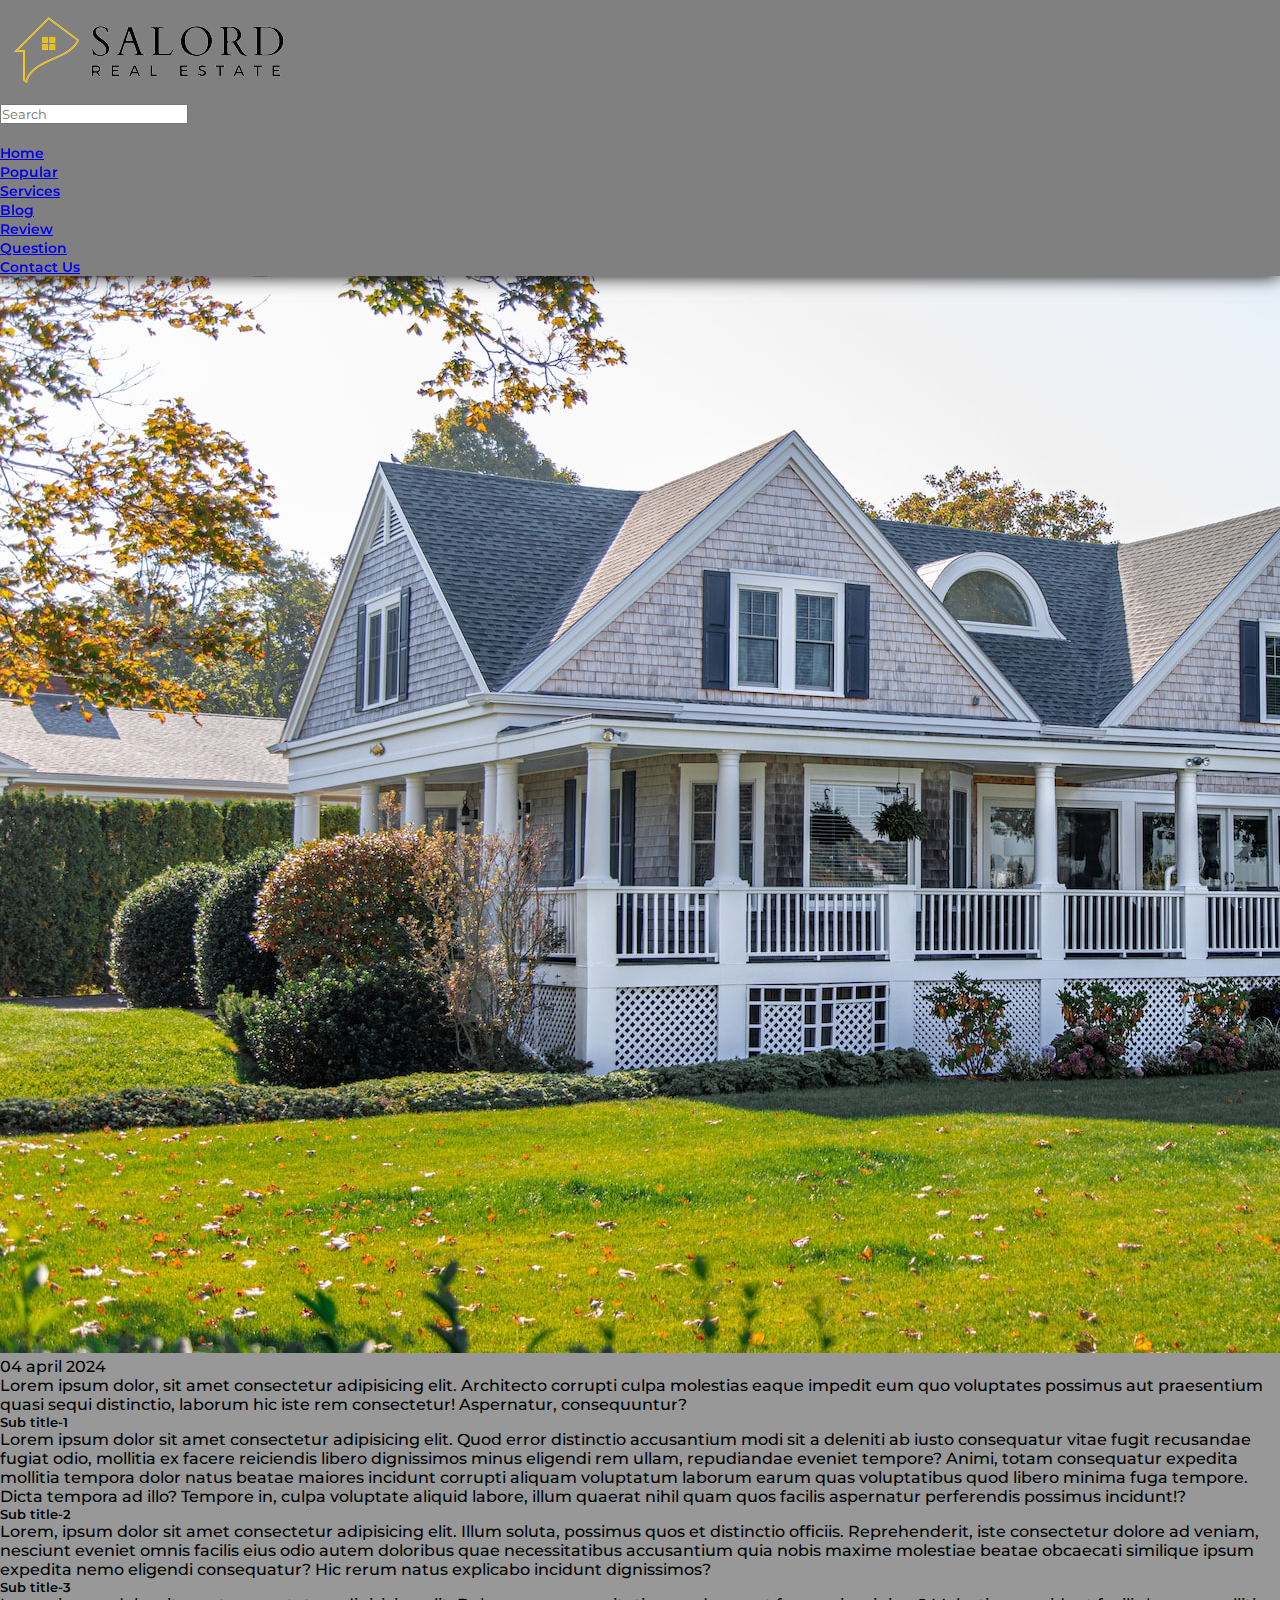
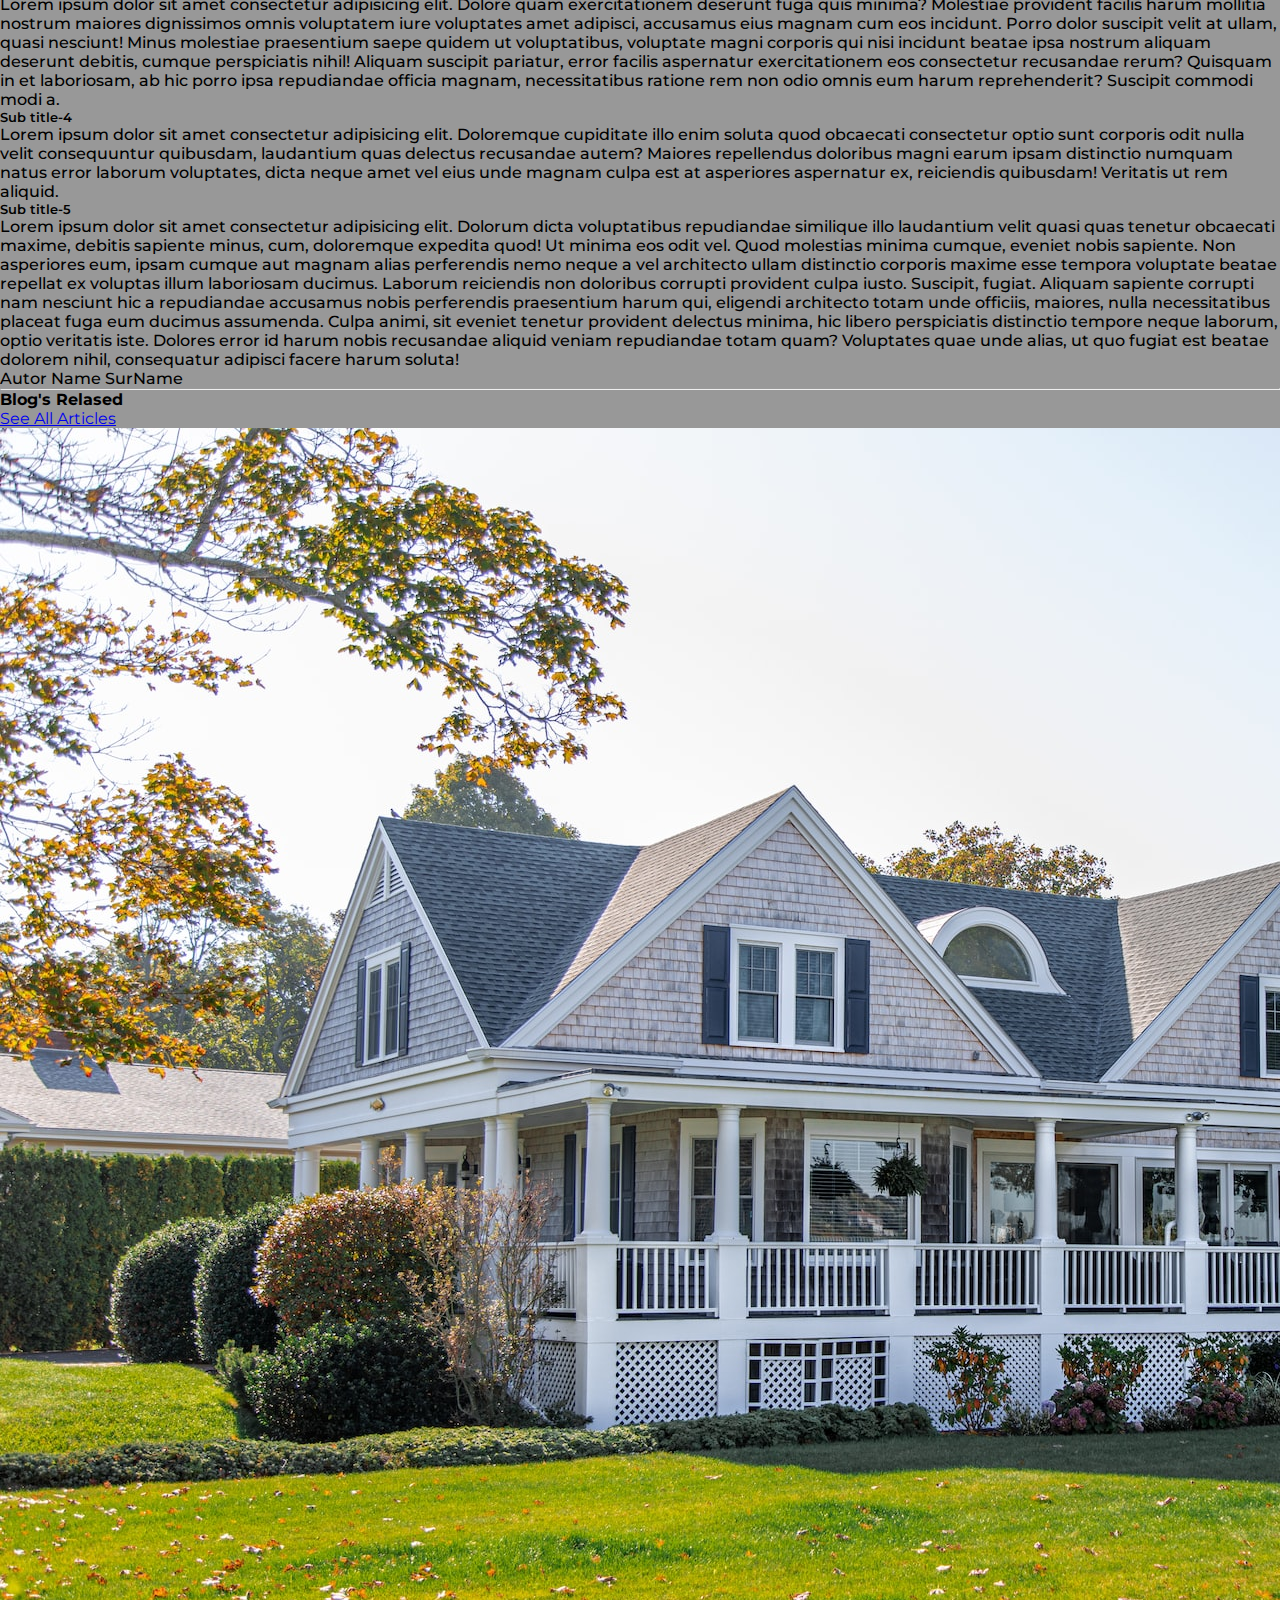
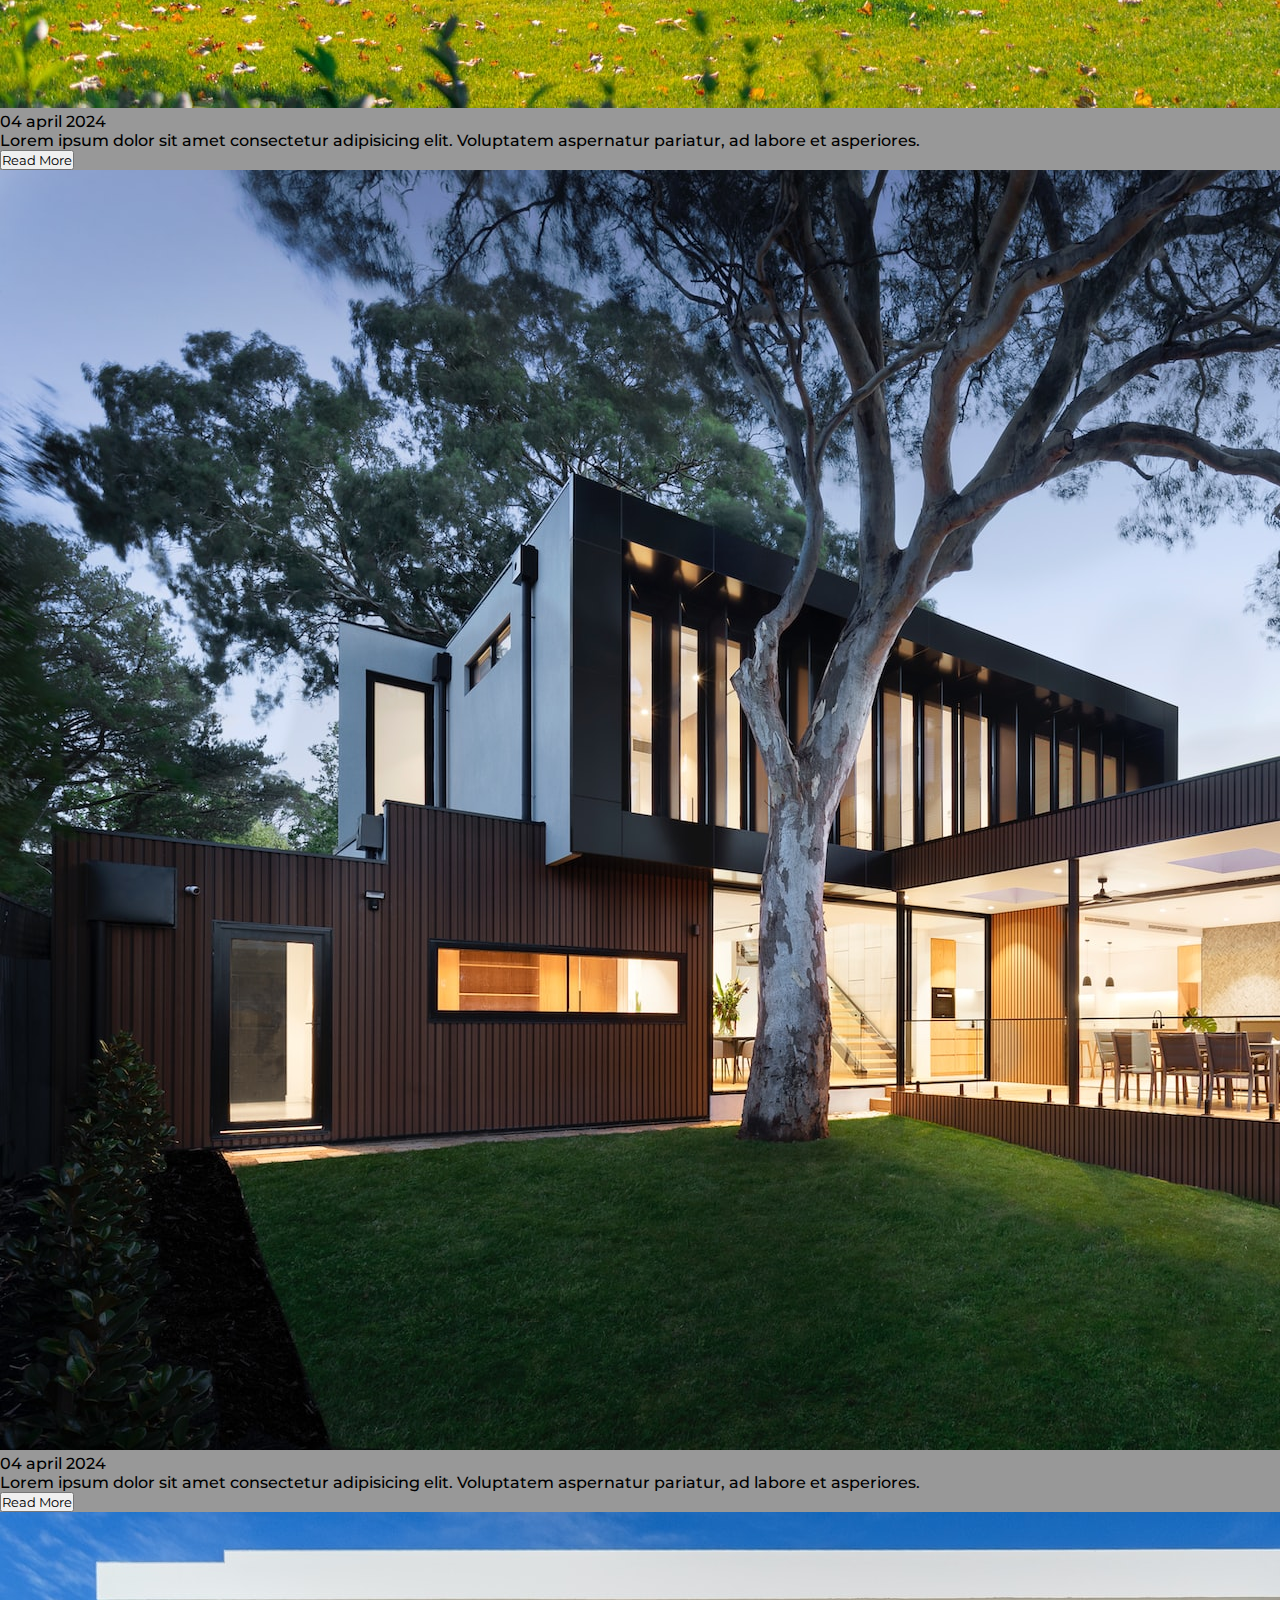
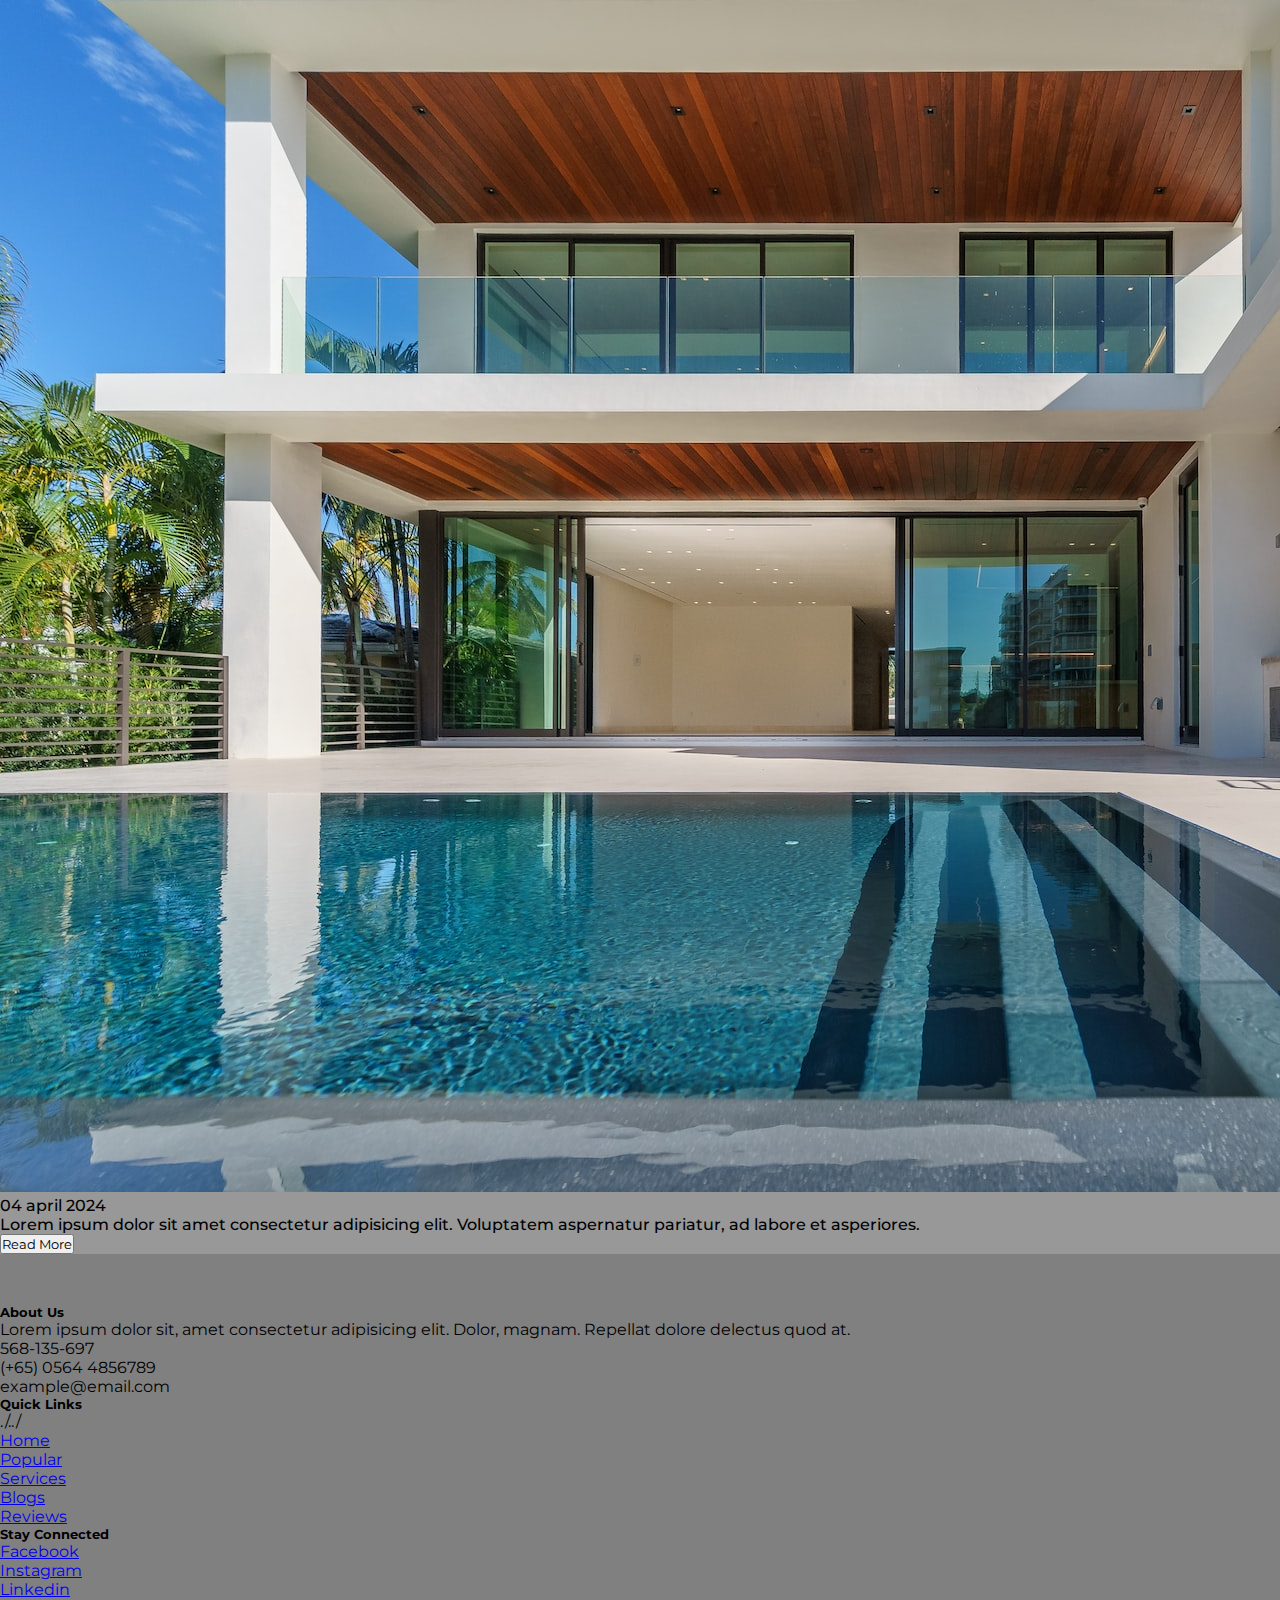
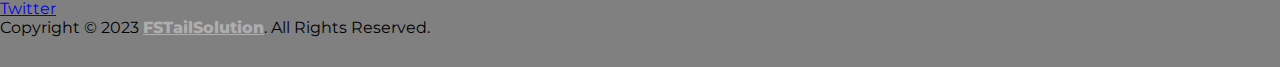
==== pages/blog-detail.html @ a738b593 "create pages templates, detail, blog-detail, popular, blogs , footer, questions, custumers and add S" ====
<!DOCTYPE html>
<html lang="en">

<head>
    <meta charset="UTF-8">
    <meta name="viewport" content="width=device-width, initial-scale=1.0">
    <link href="https://cdn.jsdelivr.net/npm/bootstrap@5.3.2/dist/css/bootstrap.min.css" rel="stylesheet"
        integrity="sha384-T3c6CoIi6uLrA9TneNEoa7RxnatzjcDSCmG1MXxSR1GAsXEV/Dwwykc2MPK8M2HN" crossorigin="anonymous">
    <link rel="stylesheet" href="https://cdnjs.cloudflare.com/ajax/libs/font-awesome/6.5.1/css/all.min.css"
        integrity="sha512-DTOQO9RWCH3ppGqcWaEA1BIZOC6xxalwEsw9c2QQeAIftl+Vegovlnee1c9QX4TctnWMn13TZye+giMm8e2LwA=="
        crossorigin="anonymous" referrerpolicy="no-referrer" />
    <link rel="stylesheet" href="./../style/style.css">
    <meta name="autor" content="FSTailSolution by Pierini Nahuel">
    <meta name="description" content="">
    <meta name="AdsBot-Google" content="noindex">
    <meta name="keywords" content="">
    <title>Blogs</title>
</head>

<body>

    <!-- Header -->
    <header>
        <nav class="navbar navbar-expand-lg navbar-light bg-red">
            <div class="container">
                <a class="navbar-brand m-0" href="#">
                    <img src="./../../assets/logo.png" alt="logo" class="img-fluid">
                </a>
                <form class="d-flex align-items-center justify-content-center" role="search">
                    <input class="form-control me-2" type="search" placeholder="Search" aria-label="Search">
                    <i class="fas fa-search" type="submit"></i>
                </form>
                <button class="navbar-toggler" type="button" data-bs-toggle="collapse"
                    data-bs-target="#navbarSupportedContent" aria-controls="navbarSupportedContent"
                    aria-expanded="false" aria-label="Toggle navigation">
                    <span class="navbar-toggler-icon"></span>
                </button>
                <div class="collapse navbar-collapse" id="navbarSupportedContent">

                    <ul class="navbar-nav ms-auto mb-2 mb-lg-0 align-items-center">
                        <li class="nav-item">
                            <a class="nav-link" aria-current="page" href="./../index.html">Home</a>
                        </li>
                        <li class="nav-item">
                            <a class="nav-link" href="./popular.html">Popular</a>
                        </li>
                        <li class="nav-item">
                            <a class="nav-link" href="./../index.html#services">Services</a>
                        </li>
                        <li class="nav-item">
                            <a class="nav-link" href="#blog">Blog</a>
                        </li>
                        <li class="nav-item">
                            <a class="nav-link" href="./../index.html#reviews">Review</a>
                        </li>
                        <li class="nav-item">
                            <a class="nav-link" href="./../index.html#questions">Question</a>
                        </li>
                        <li class="nav-item">
                            <a class="nav-link btn text-white bg-dark px-3 rounded-0" href="./contact.html">Contact
                                Us</a>
                        </li>
                    </ul>

                </div>
            </div>
        </nav>
    </header>
    <!-- Main -->
    <main>
        <section class="blog-detail pb-5" id="blog-detail">
            <article class="blog-article">
                <h2 class="position-absolute z-1">How to Buy My New Home?</h2>
                <img src="./../../assets/home1.jpg" class="img-fluid w-100 vh-50" alt="image1">
                <div class="container">
                        <div class="card-body mb-3">
                            <p class="card-text text-muted text-start">04 april 2024 </p>
                            <div class=" container col-10">
                                <p class="card-text text-start">Lorem ipsum dolor, sit amet consectetur adipisicing
                                    elit. Architecto corrupti culpa molestias eaque impedit eum quo voluptates possimus
                                    aut praesentium quasi sequi distinctio, laborum hic iste rem consectetur!
                                    Aspernatur, consequuntur?</p>

                                <h5 class="text-center text-secondary">Sub title-1</h5>
                                <p class="card-text text-start">Lorem ipsum dolor sit amet consectetur adipisicing elit.
                                    Quod error distinctio accusantium modi sit a deleniti ab iusto consequatur vitae
                                    fugit recusandae fugiat odio, mollitia ex facere reiciendis libero dignissimos minus
                                    eligendi rem ullam, repudiandae eveniet tempore? Animi, totam consequatur expedita
                                    mollitia tempora dolor natus beatae maiores incidunt corrupti aliquam voluptatum
                                    laborum earum quas voluptatibus quod libero minima fuga tempore. Dicta tempora ad
                                    illo? Tempore in, culpa voluptate aliquid labore, illum quaerat nihil quam quos
                                    facilis aspernatur perferendis possimus incidunt!?</p>

                                <h5 class="text-center text-secondary">Sub title-2</h5>
                                <p class="card-text text-start">Lorem, ipsum dolor sit amet consectetur adipisicing
                                    elit. Illum soluta, possimus quos et distinctio officiis. Reprehenderit, iste
                                    consectetur dolore ad veniam, nesciunt eveniet omnis facilis eius odio autem
                                    doloribus quae necessitatibus accusantium quia nobis maxime molestiae beatae
                                    obcaecati similique ipsum expedita nemo eligendi consequatur? Hic rerum natus
                                    explicabo incidunt dignissimos?</p>

                                <h5 class="text-center text-secondary">Sub title-3</h5>
                                <p class="card-text text-start">Lorem ipsum dolor sit amet consectetur adipisicing elit.
                                    Dolore quam exercitationem deserunt fuga quis minima? Molestiae provident facilis
                                    harum mollitia nostrum maiores dignissimos omnis voluptatem iure voluptates amet
                                    adipisci, accusamus eius magnam cum eos incidunt. Porro dolor suscipit velit at
                                    ullam, quasi nesciunt! Minus molestiae praesentium saepe quidem ut voluptatibus,
                                    voluptate magni corporis qui nisi incidunt beatae ipsa nostrum aliquam deserunt
                                    debitis, cumque perspiciatis nihil! Aliquam suscipit pariatur, error facilis
                                    aspernatur exercitationem eos consectetur recusandae rerum? Quisquam in et
                                    laboriosam, ab hic porro ipsa repudiandae officia magnam, necessitatibus ratione rem
                                    non odio omnis eum harum reprehenderit? Suscipit commodi modi a.</p>
                                <h5 class="text-center text-secondary">Sub title-4</h5>

                                <p class="card-text text-start">Lorem ipsum dolor sit amet consectetur adipisicing elit.
                                    Doloremque cupiditate illo enim soluta quod obcaecati consectetur optio sunt
                                    corporis odit nulla velit consequuntur quibusdam, laudantium quas delectus
                                    recusandae autem? Maiores repellendus doloribus magni earum ipsam distinctio numquam
                                    natus error laborum voluptates, dicta neque amet vel eius unde magnam culpa est at
                                    asperiores aspernatur ex, reiciendis quibusdam! Veritatis ut rem aliquid.</p>
                                <h5 class="text-center text-secondary">Sub title-5</h5>

                                <p class="card-text text-start">Lorem ipsum dolor sit amet consectetur adipisicing elit.
                                    Dolorum dicta voluptatibus repudiandae similique illo laudantium velit quasi quas
                                    tenetur obcaecati maxime, debitis sapiente minus, cum, doloremque expedita quod! Ut
                                    minima eos odit vel. Quod molestias minima cumque, eveniet nobis sapiente. Non
                                    asperiores eum, ipsam cumque aut magnam alias perferendis nemo neque a vel
                                    architecto ullam distinctio corporis maxime esse tempora voluptate beatae repellat
                                    ex voluptas illum laboriosam ducimus. Laborum reiciendis non doloribus corrupti
                                    provident culpa iusto. Suscipit, fugiat. Aliquam sapiente corrupti nam nesciunt hic
                                    a repudiandae accusamus nobis perferendis praesentium harum qui, eligendi architecto
                                    totam unde officiis, maiores, nulla necessitatibus placeat fuga eum ducimus
                                    assumenda. Culpa animi, sit eveniet tenetur provident delectus minima, hic libero
                                    perspiciatis distinctio tempore neque laborum, optio veritatis iste. Dolores error
                                    id harum nobis recusandae aliquid veniam repudiandae totam quam? Voluptates quae
                                    unde alias, ut quo fugiat est beatae dolorem nihil, consequatur adipisci facere
                                    harum soluta!</p>

                            </div>
                            <p class="card-text text-muted text-end pb-4">Autor Name SurName</p>
                        </div>
                </div>

            </article>
            <hr>
            <!-- Relased -->
            <div class="container">

                <div class="d-flex">
                  <h4>Blog's Relased</h4>
               <a href="./pages/blogs.html" class="text-decoration-none  ms-auto">See All Articles</a>
                </div>
                <div class="row row-cols-1 row-cols-md-2 row-cols-lg-3 g-4 mt-2">
                  <div class="col">
                    <div class="card border-0 rounded-0">
                      <img src="./../assets/home1.jpg" class="card-img-top rounded-0" alt="image1">
                      <div class="card-body">
                        <p class="card-text text-muted">04 april 2024 </p>
                        <p class="card-text text-muted">Lorem ipsum dolor sit amet consectetur adipisicing elit. Voluptatem
                          aspernatur pariatur, ad labore et asperiores.</p>
                        <button class="btn btn-lg text-primary px-4 btn-lg rounded-0">Read More</button>
        
                      </div>
        
                    </div>
                  </div>
        
                  <div class="col">
                    <div class="card border-0 rounded-0">
                      <img src="./../assets/home4.jpg" class="card-img-top rounded-0" alt="image1">
                      <div class="card-body">
                        <p class="card-text text-muted">04 april 2024 </p>
                        <p class="card-text text-muted">Lorem ipsum dolor sit amet consectetur adipisicing elit. Voluptatem
                          aspernatur pariatur, ad labore et asperiores.</p>
                        <button class="btn btn-lg text-primary px-4 btn-lg rounded-0">Read More</button>
                      </div>
        
                    </div>
                  </div>
                  <div class="col">
                    <div class="card border-0 rounded-0">
                      <img src="./../assets/home2.jpg" class="card-img-top rounded-0" alt="image1">
                      <div class="card-body">
                        <p class="card-text text-muted">04 april 2024 </p>
                        <p class="card-text text-muted">Lorem ipsum dolor sit amet consectetur adipisicing elit. Voluptatem
                          aspernatur pariatur, ad labore et asperiores.</p>
                        <button class="btn btn-lg text-primary px-4 btn-lg rounded-0">Read More</button>
        
                      </div>
        
                    </div>
                  </div>
                </div>
              </div>
        </section>
    </main>

    <!-- Footer -->
    <footer class="bg-dark bg-footer">
        <div class="container">
            <div class="row">
                <div class="col-lg-6">
                    <h5 class="text-light"> About Us</h5>
                    <p class="text-light">Lorem ipsum dolor sit, amet consectetur adipisicing elit. Dolor, magnam.
                        Repellat dolore delectus quod at.</p>
                    <p class="text-light"><i class="fa fa-location mx-2"></i>568-135-697</p>
                    <p class="text-light"><i class="fa fa-phone mx-2"></i>(+65) 0564 4856789</p>
                    <p class="text-light"><i class="fa fa-envelope mx-2"></i>example@email.com</p>
                </div>
                <div class="col-lg-3">
                    <h5 class="text-light">Quick Links</h5>./../
                    <ul class="list-unstyled">
                        <li class="mt-1"><a href="./../index.html#homeAutoplaying"
                                class="text-light text-decoration-none">Home</a></li>
                        <li class="mt-1"><a href="./../index.html#popular"
                                class="text-light text-decoration-none">Popular</a></li>
                        <li class="mt-1"><a href="./../index.html#services"
                                class="text-light text-decoration-none">Services</a></li>
                        <li class="mt-1"><a href="./../index.html#blogs"
                                class="text-light text-decoration-none">Blogs</a></li>
                        <li class="mt-1"><a href="./../index.html#reviews"
                                class="text-light text-decoration-none">Reviews</a></li>
                    </ul>
                </div>
                <div class="col-lg-3">
                    <h5 class="text-light">Stay Connected</h5>
                    <ul class="list-unstyled">
                        <li class=" mt-1"><a href="#" class="text-light text-decoration-none"><i
                                    class="fa-brands fa-facebook mx-2"></i>Facebook</a></li>
                        <li class=" mt-1"><a href="#" class="text-light text-decoration-none"><i
                                    class="fa-brands fa-instagram mx-2"></i>Instagram</a></li>
                        <li class=" mt-1"><a href="#" class="text-light text-decoration-none"><i
                                    class="fa-brands fa-linkedin-in mx-2"></i>Linkedin</a></li>
                        <li class=" mt-1"><a href="#" class="text-light text-decoration-none"><i
                                    class="fa-brands fa-twitter mx-2"></i>Twitter</a></li>
                    </ul>
                </div>
            </div>
            <div class="row">
                <div class="col-lg-12">
                    <p class="copy text-center text-light">
                        Copyright &copy; 2023 <a href="#" class="text-decoration-none"> FSTailSolution</a>. All Rights
                        Reserved.
                    </p>
                </div>
            </div>
        </div>
    </footer>
</body>
<script src="https://cdn.jsdelivr.net/npm/bootstrap@5.3.2/dist/js/bootstrap.bundle.min.js"
    integrity="sha384-C6RzsynM9kWDrMNeT87bh95OGNyZPhcTNXj1NW7RuBCsyN/o0jlpcV8Qyq46cDfL"
    crossorigin="anonymous"></script>

</html>
---- style/style.css ----
@import url('https://fonts.googleapis.com/css2?family=Montserrat:ital,wght@0,300;0,400;0,500;0,600;0,700;1,100;1,200;1,800&display=swap');

* {
    font-family: 'Montserrat', sans-serif;
    margin: 0;
    padding: 0;
    box-sizing: border-box;
    transition: 0.7s ease;
}

html {
    margin: 0;
    padding: 0;
    background: grey;
}

.btn.bg-dark:hover {
    background: linear-gradient(90deg, rgba(129, 129, 129, 1) 0%, rgba(255, 255, 255, 1) 50%, rgba(129, 129, 129, 1) 100%);
    color: black !important;

    font-weight: 600;
}
.modal-dialog{

    background: white 0.1;
}

.page-link{
    background: transparent !important;
    color: black !important;
    text-decoration: none !important;
    border: none;
    padding-bottom: 10px;
    font-weight: 600;
    border-radius: 0;
}
.page-link:hover{
    background-color: black !important;
    color: white !important;

}

/* HEADER */
header {
    width: 100%;
    background-color: grey;
    box-shadow: 0 0 18px black;
    position: fixed;
    z-index: 1000;

}

header .navbar a {
    font-size: 14px;
    font-weight: 600;
}

header .navbar a:hover {
    color: #d3d3d3;
    transform: scale(1.1);
    margin-left: 2px;
}

header .navbar-brand {
    width: 30%;
}

header .navbar form i {
    transform: scale(1.4);
}

header .navbar form i:hover {
    color: white;
    background-clip: text;
    -webkit-background-clip: text;
    -webkit-text-fill-color: #d3d3d3;
    transform: scale(1.35);
}

header .navbar-toggler {
    padding: 1px 5px;
    font-size: 24px;
    line-height: 0.3;
    background: grey;
    border: none;
}

header .navbar-toggler.collapsed {
    border: none;
}



/* HOME */


.carousel .w-100-height {
    height: 100vh;
    width: 100%;

}

 .carousel .carousel-item {
    min-height: 300px;
}

 .carousel .carousel-caption {
    text-align: left;

    text-shadow: 0 0 15px black;
    margin-bottom: 200px;
    z-index: 2;
}
 .carousel .carousel-caption h5 {
    font-size: 60px;
    text-transform: uppercase;
    letter-spacing: 1px;
    font-weight: 500;
    line-height: 60px;
    text-align: left;
}

 .carousel .carousel-caption p {
    width: 60%;
    font-size: 16px;
    line-height: 1.9;
    text-align: left;
}

 .carousel .carousel-caption input {
    padding: 0.7rem 1rem;
}

 .carousel .carousel-caption .btn-light:hover {
    background: black;
    color: white;
}

 .carousel-inner::before {
    content: "";
    position: absolute;
    width: 100%;
    height: 100%;
    top: 0;
    left: 0;
    background-color: rgba(0, 0, 0, 0.6);
    z-index: 1;
}

 .card-bottom {
   right: 0.5%;
   padding-right: 15px;
margin-top: -180px;
    border-radius: 0;
    background-color: rgba(0, 0, 0);
}

 .card-bottom .card-text {
    color: #aeaeae;
}
.card-bottom image{
    width: 100%;
    border-radius: 0;
}
.card-bottom img{
    width: max-content;
    height: fit-content;
}

/* POPULAR */
.popular {
    background-color: rgba(161, 161, 161, 0.712);
}

.popular .container .arrow-icon {
    font-size: 28px;
    font-weight: 800;
}

/* LOGO */
.logo {
    margin-top: -15%;
}

.logo .quote {
    margin-top: 25%;
}

.logo .quote h2,
.logo .quote p,
.logo .quote h6 {
    color: #b5b5b5;
}

.logo .log img {
    width: 55%;
}

/* SERVICES */
.services {

    padding: 100px 0;

    background-color: rgba(161, 161, 161, 0.712);

}

.services .text-about {
    margin-top: 40px;
}

/* BLOGS */
.blog {
    background-color: rgba(161, 161, 161, 0.712);
    padding-bottom: 40px;
}

.blog .container button {
    background: #d4e9ff;
}

/* REVIEWS */
.reviews {
    padding-top: 40px;
}

.reviews .card p {
    color: rgb(204, 201, 201);
}

/* QUESTIONS */
.questions {
    background-color: rgba(161, 161, 161, 0.712);
}

.questions .accordion-item {
    background-color: rgba(161, 161, 161, 0.712);
}

.questions .accordion-button {
    background: linear-gradient(90deg, rgba(129, 129, 129, 1) 0%, rgba(255, 255, 255, 1) 50%, rgba(129, 129, 129, 1) 100%);
    color: black !important;
    font-weight: 600;
}
.accordion-button:not(.collapsed) {

    box-shadow: none !important;
}
.accordion-button:focus {
    z-index: 3;
    border-color: none !important;
    outline: 0;
    box-shadow: none !important;
}

/* FOOTER */
.bg-footer {
    padding: 50px 0 30px;

}
.bg-footer li{
    cursor: pointer;
}
.bg-footer  li:hover{
    transform: scale(1.1) !important;
    transform: translate(20px) !important;
}

.bg-footer  li:hover i{
    transform: scale(1.2) !important;
    color: #aeaeae;
    transform: translate(-20px) !important;
}
.bg-footer .copy a{
color: #aeaeae;
font-weight: 800;
}

/* CONTACT */
.contact{
    background-color: rgba(161, 161, 161, 0.712);
}

/* Detail */
.detail{
    background: rgba(161, 161, 161, 0.712) !important;
}
/* Blog-detail */
.blog-detail{
    background: rgba(161, 161, 161, 0.712) !important;
}
.blog-detail h2{
    top:60%;
    left:50%;
    font-size: 60px;
    font-weight: 800;
    text-shadow: 0 0 18px white;
}
.blog-detail h5{
    font-weight: 600;
}
.blog-detail p{
    font-weight: 500;
}
/* Mobile Resposive */

@media only screen and (max-width:960px){
    .blog-detail h2{
        top:30%;
        left:20%;
        font-size: 40px;
        font-weight: 800;
        text-shadow: 0 0 18px white;
    }
}

@media only screen and (max-width:490px){
    .blog-detail h2{
        top:20%;
        left:20%;
        font-size: 40px;
        font-weight: 800;
        text-shadow: 0 0 18px white;
    }
}
@media only screen and (max-width:767px) {
    .navbar-nav {
        text-align: center;
    }

    .carousel .carousel-caption h5 {
        font-size: 30px;
        letter-spacing: 0;
        line-height: normal;
    }

    .carousel .carousel-caption p {
        padding: 10px 15px;
        font-size: 15px;

    }

    .carousel .card-bottom {
        display: none;
    }

}
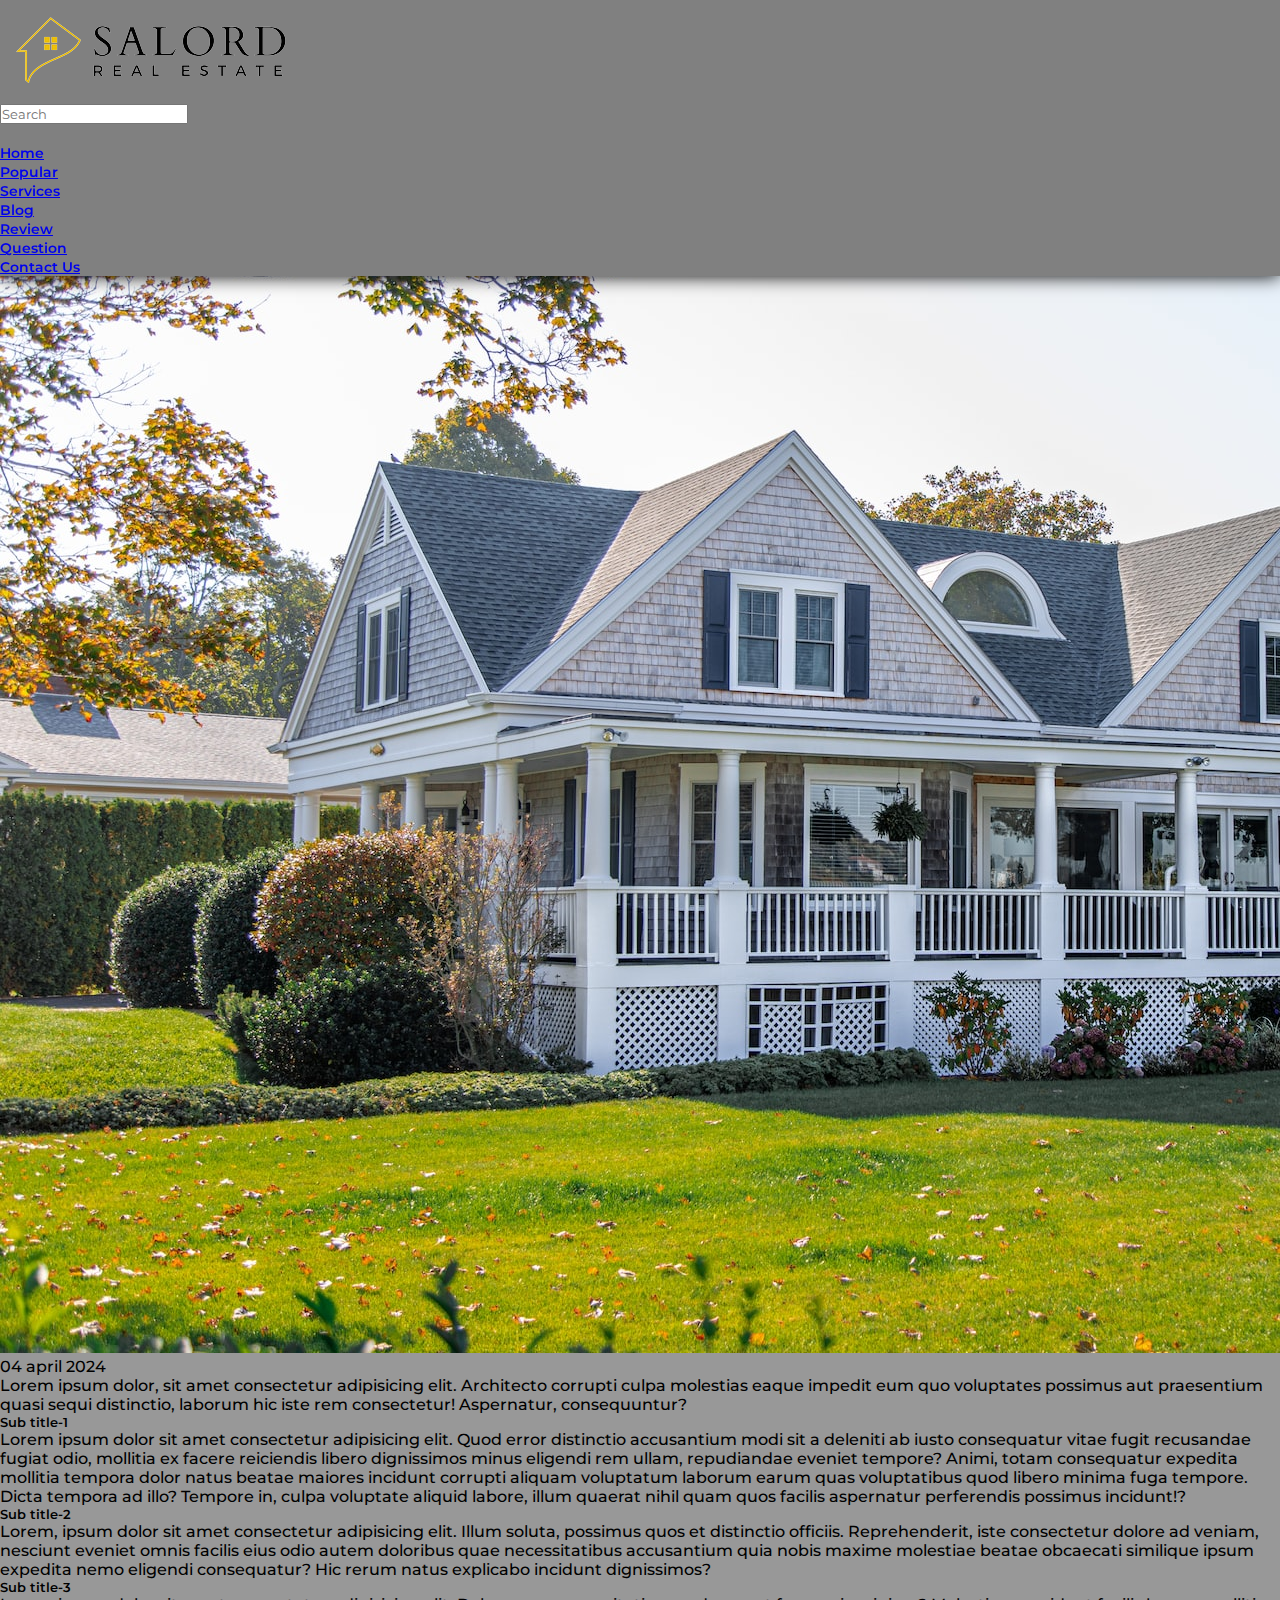
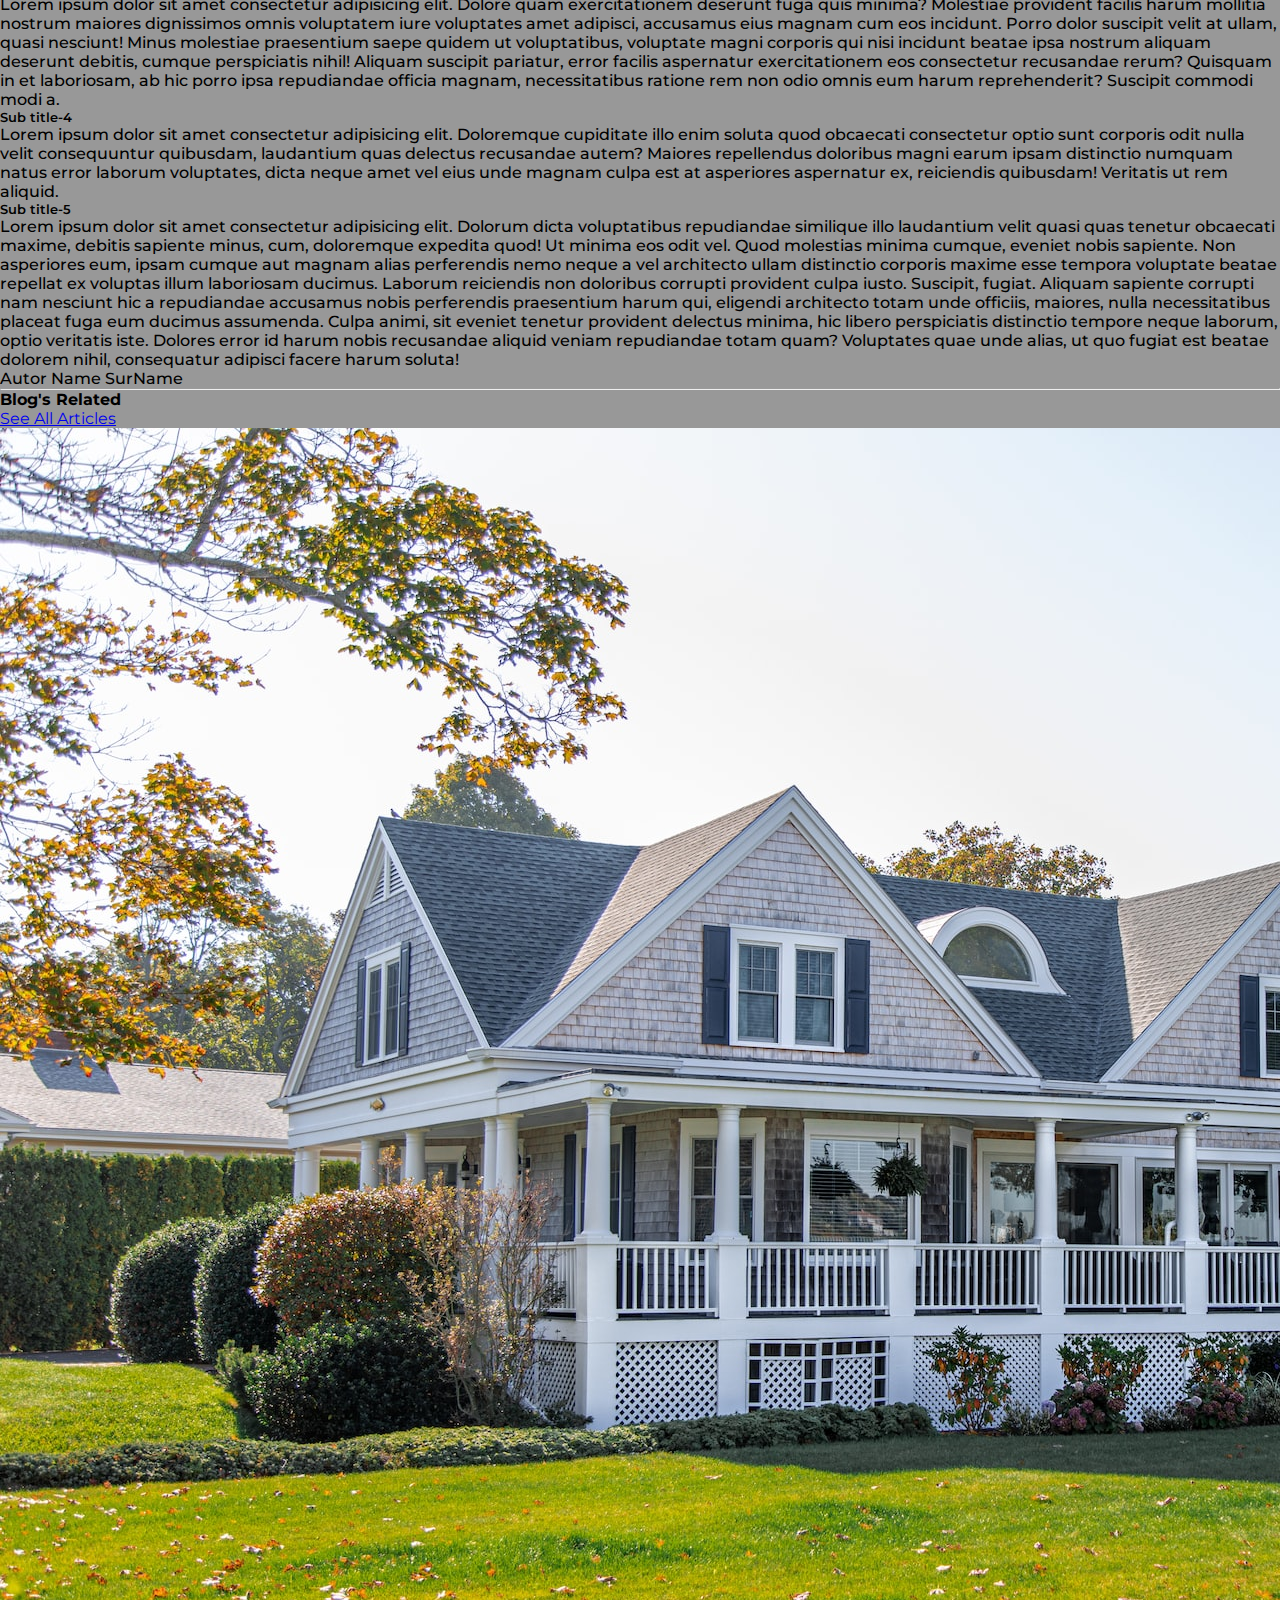
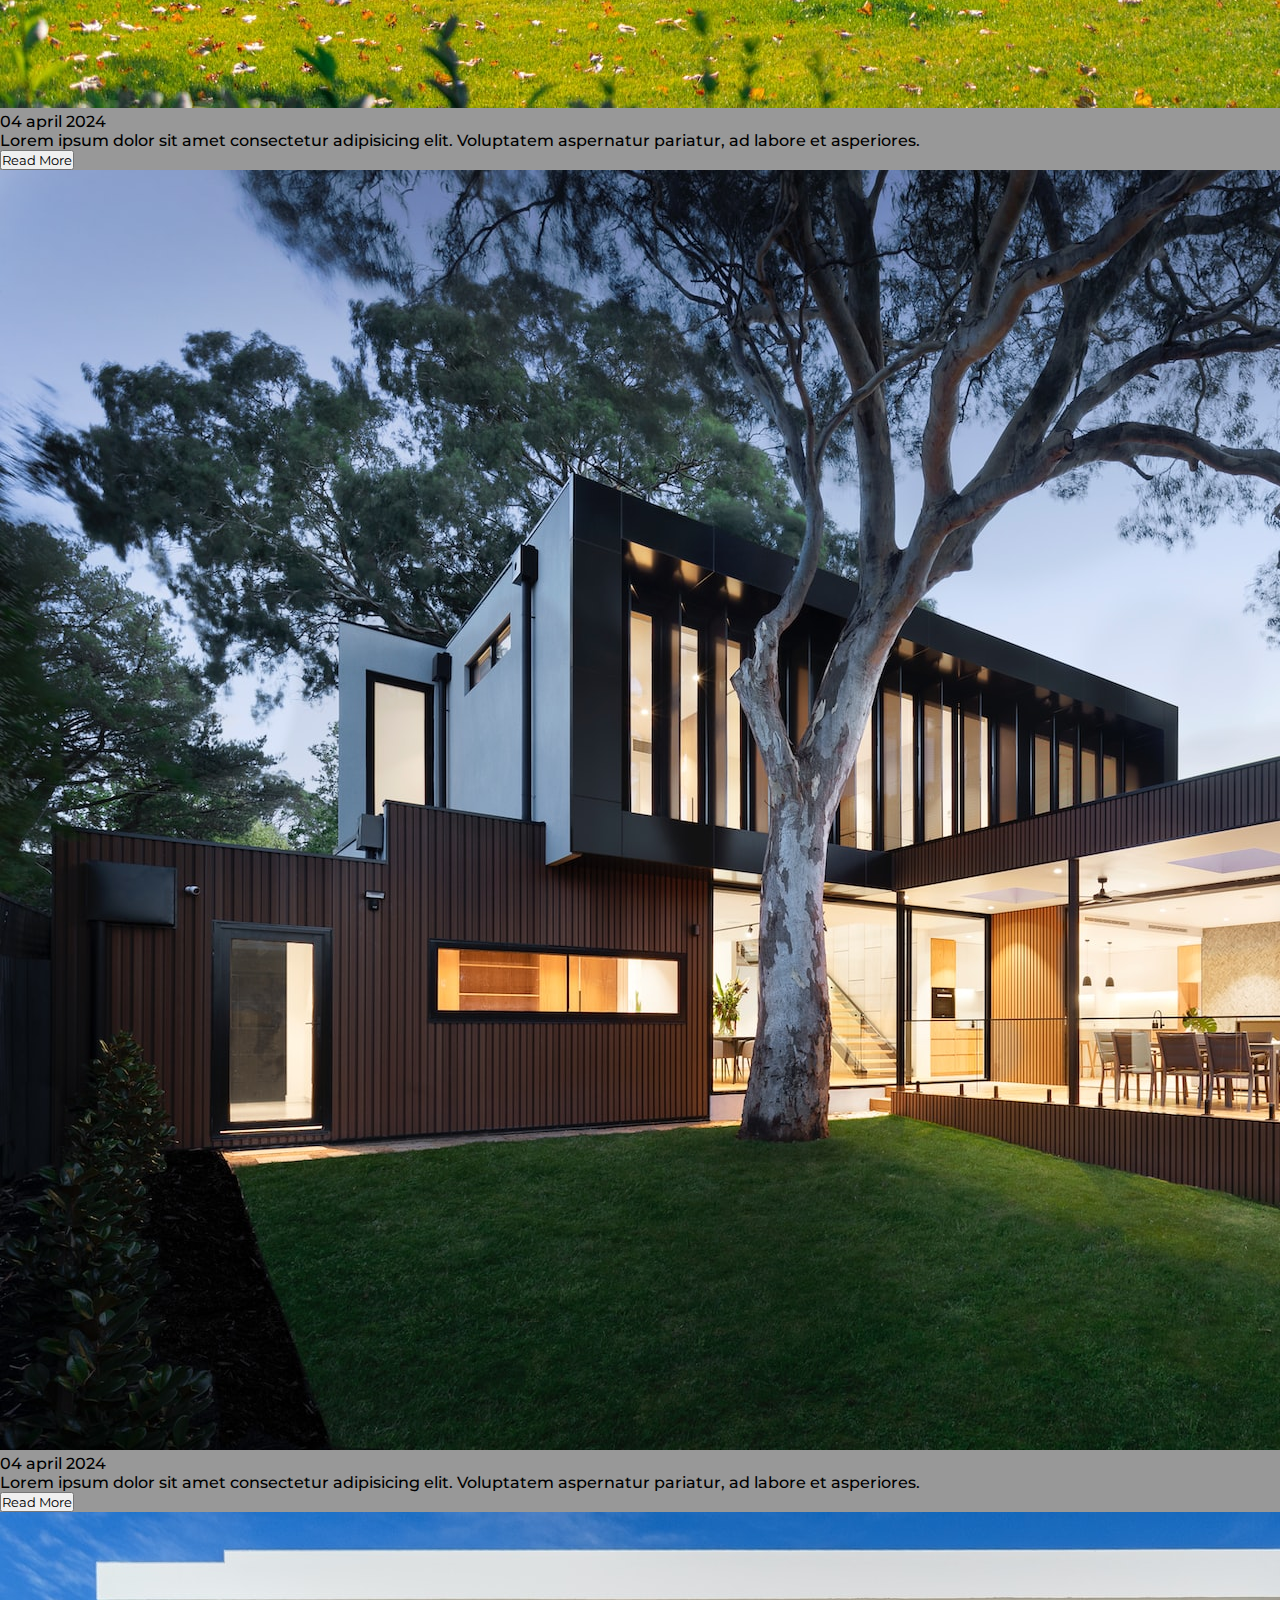
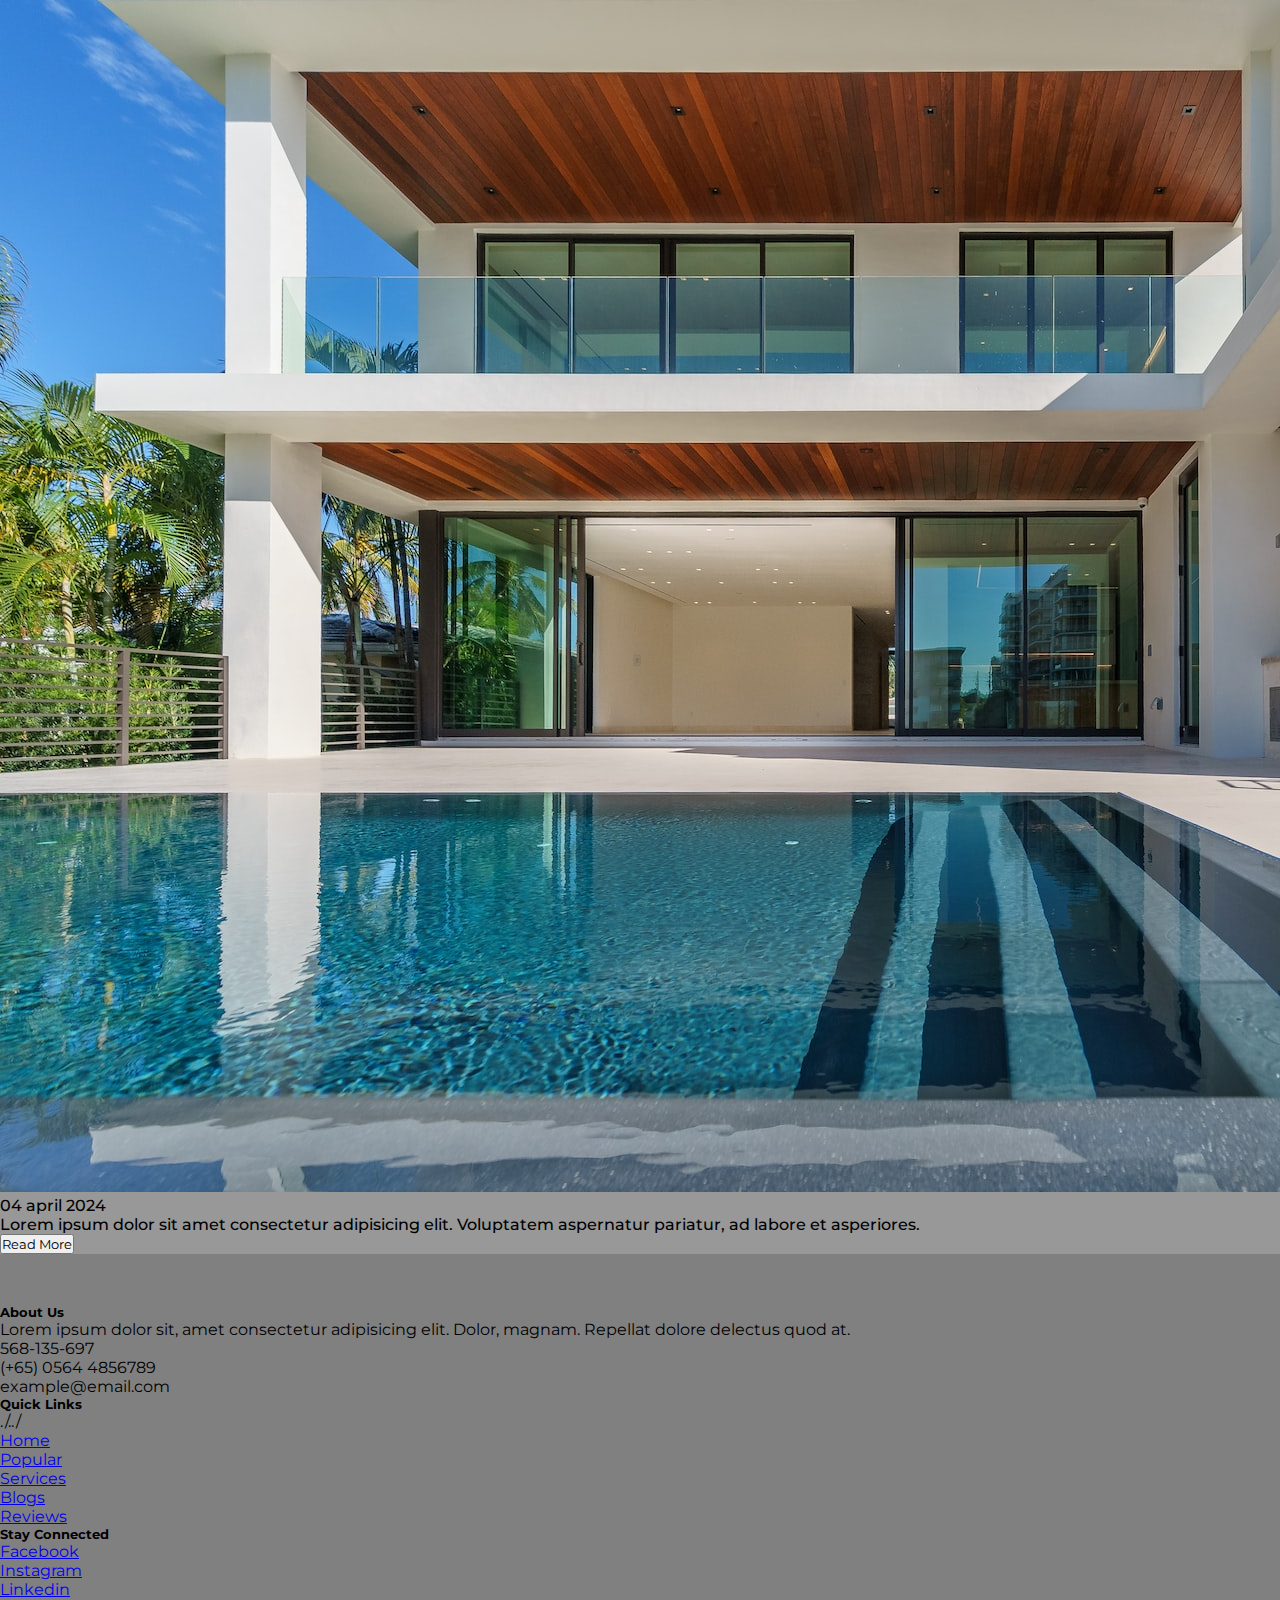
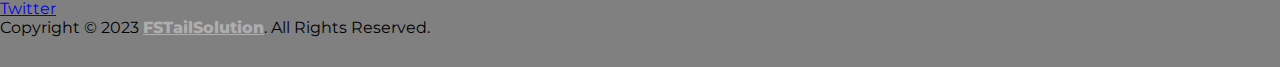
==== commit a5443279: "Carousel and profiles, Styles" ====
--- a/pages/blog-detail.html
+++ b/pages/blog-detail.html
@@ -143,11 +143,11 @@
 
             </article>
             <hr>
-            <!-- Relased -->
+         <!-- Related -->
             <div class="container">
 
                 <div class="d-flex">
-                  <h4>Blog's Relased</h4>
+                  <h4>Blog's Related</h4>
                <a href="./pages/blogs.html" class="text-decoration-none  ms-auto">See All Articles</a>
                 </div>
                 <div class="row row-cols-1 row-cols-md-2 row-cols-lg-3 g-4 mt-2">
--- a/style/style.css
+++ b/style/style.css
@@ -228,6 +228,21 @@
     color: rgb(204, 201, 201);
 }
 
+.reviews  .carousel-inner::before {
+    content: "";
+    position: absolute;
+    width: 100%;
+    height: 100%;
+    top: 0;
+    left: 0;
+    background-color: rgb(49, 49, 49);
+    z-index: 1;
+}
+.reviews .carousel-inner img{
+width: 100%;
+height: 200px;
+
+}
 /* QUESTIONS */
 .questions {
     background-color: rgba(161, 161, 161, 0.712);
